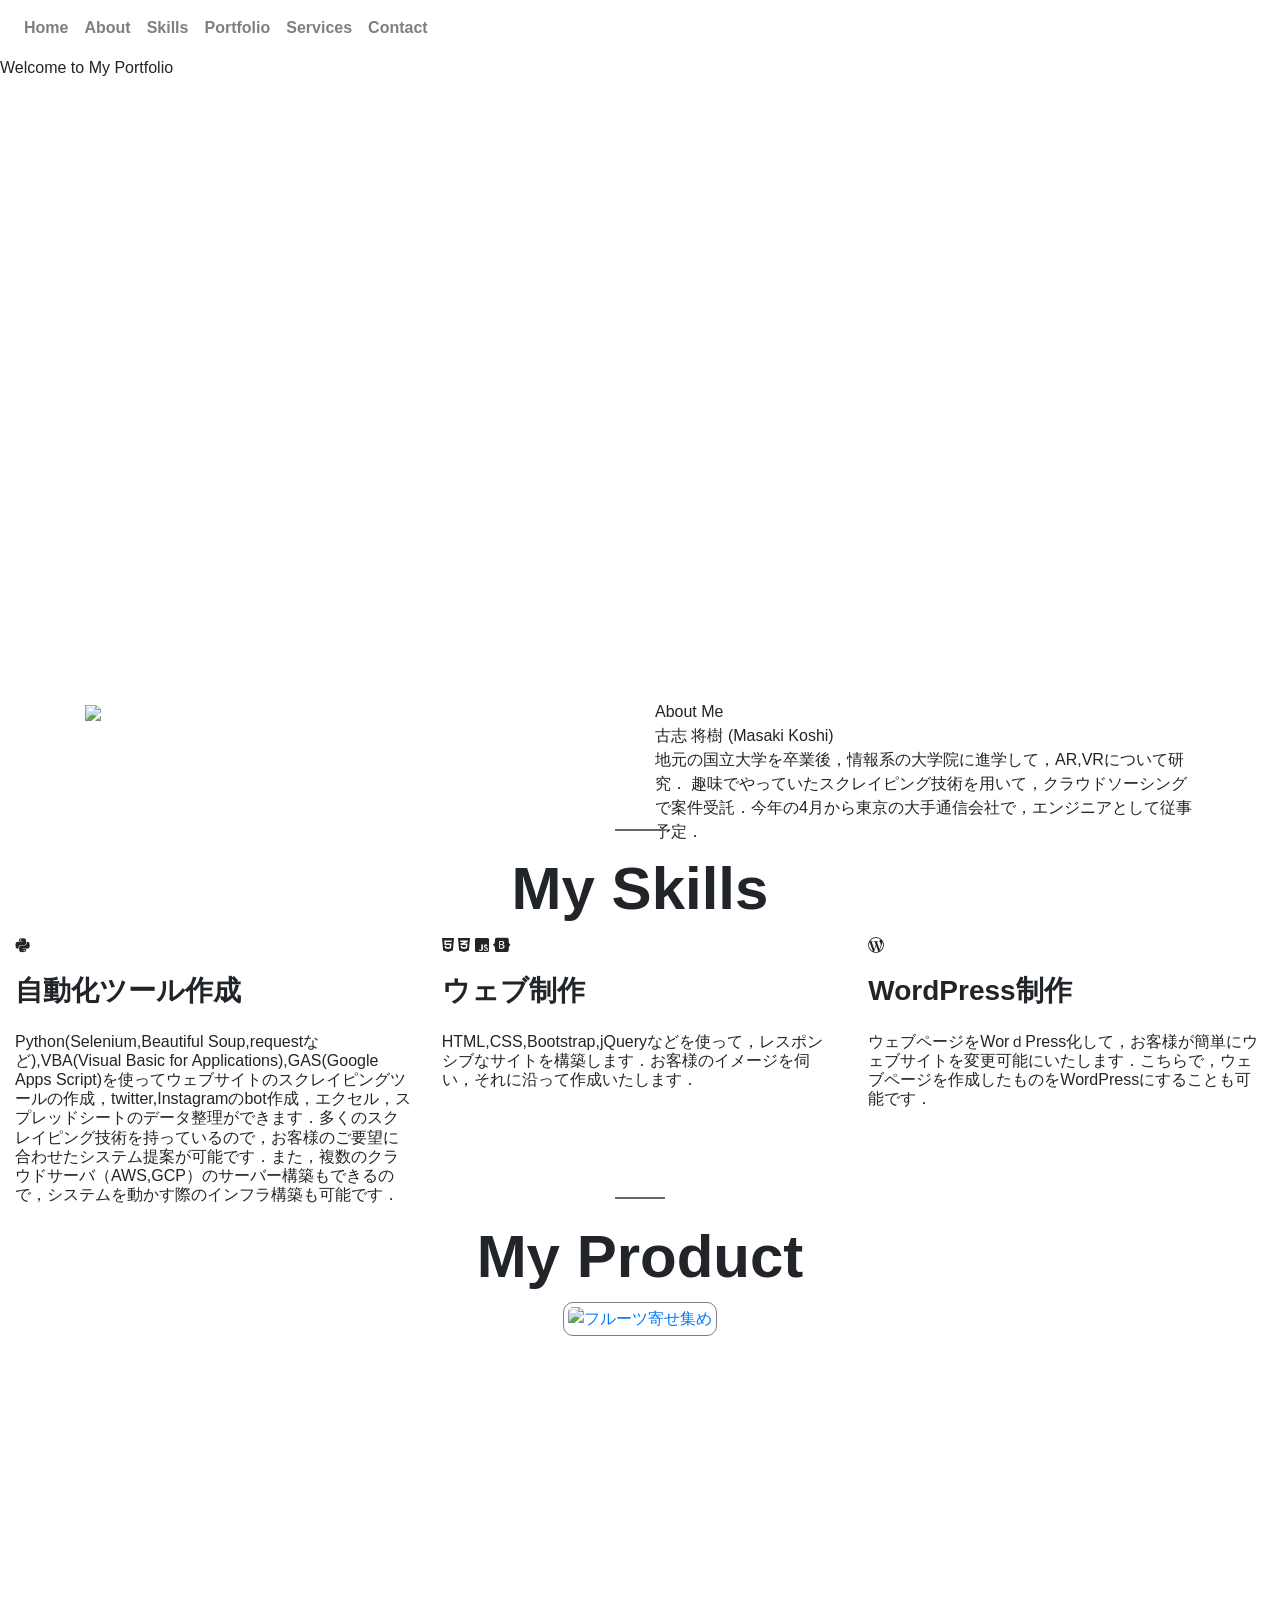
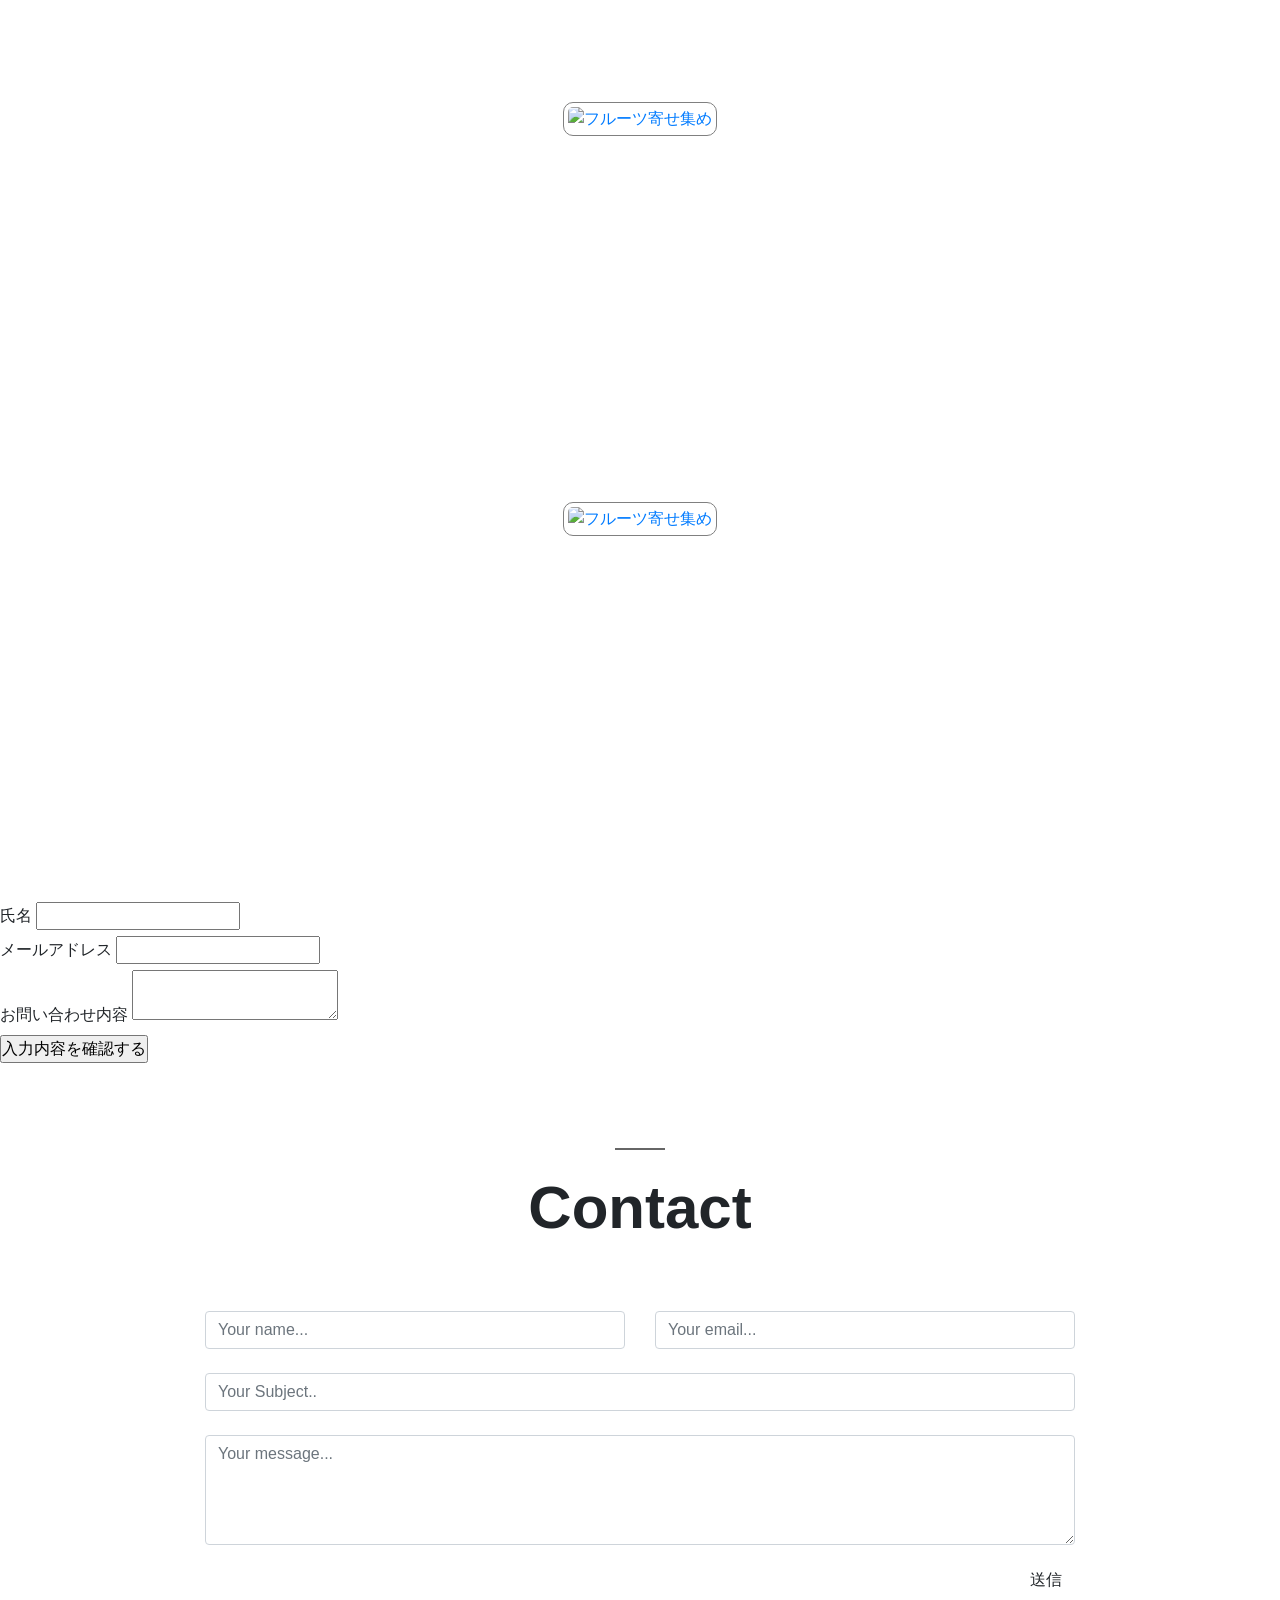
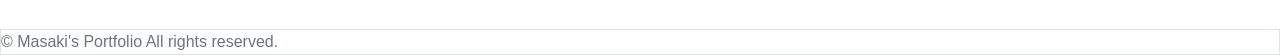
==== index.html @ 459cbef7 "hoge" ====
<!DOCTYPE html>
<html lang="ja">
<head>
  <title>Hello, world!</title>
  <meta charset="UTF-8">
  <meta name="viewport" content="width=device-width, initial-scale=1, shrink-to-fit=no">
  <!-- Bootstrap CSS -->
  <link rel="stylesheet" href="styles.css">
  <!-- フォント -->
  <link href="https://use.fontawesome.com/releases/v5.6.1/css/all.css" rel="stylesheet">
  <!-- bootstrap -->
  <link rel="stylesheet" href="https://maxcdn.bootstrapcdn.com/bootstrap/4.0.0-beta.2/css/bootstrap.min.css" integrity="sha384-PsH8R72JQ3SOdhVi3uxftmaW6Vc51MKb0q5P2rRUpPvrszuE4W1povHYgTpBfshb" crossorigin="anonymous">
  <!-- jQuery -->
  <script src="https://code.jquery.com/jquery-3.1.1.slim.min.js"></script>
  <!-- <script src="https://cdn.jsdelivr.net/npm/jquery@3/dist/jquery.min.js"></script> -->
</head>

<body>
  <header>

    <!-- lg以上の時出現 flexboxを使ったやり方-->
    <div class="cover">
      <!-- sm以上は非表示 -->
      <nav class="navbar navbar-expand-md navbar-light font-weight-bold d-block">
        <!-- transparentで透明化 -->
        <!-- navbar-togglerは折り畳みプラグインや他のナビゲーション切り替え機能で使用 -->
        <button class="navbar-toggler" type="button" name="button" data-toggle="collapse" data-target="#menu">
        <!-- ロゴを設定 -->
        <a href="#" class="navbar-brand"></a>
        <!-- <img src="img/logo.png" style="height:50px;" alt=""> -->
        <!-- ハンバーガー -->
        <i class="fas fa-align-left" ></i>
      </button>
      <!-- collapse navbar-collapseは親要素のブレークポイント(lg)でナビゲーションバーのコンテンツをグループ化して非表示にする。 -->
      <div id="menu" class="collapse navbar-collapse">
        <!-- <div class="overlay" id="overlay" > -->
        <!-- navbar-navドロップダウンの仕様を決定 -->
        <ul class="navbar-nav">
          <!-- 区切り線をつける -->
          <!-- <li class="nav-item"style="color: rgb(255, 113, 113);">Home</li> -->
          <li class="nav-item"><a href="#" class="nav-link">Home</a></li>
          <li class="nav-item"><a href="#" class="nav-link">About</a></li>
          <li class="nav-item"><a href="#" class="nav-link">Skills</a></li>
          <li class="nav-item"><a href="#" class="nav-link">Portfolio</a></li>
          <li class="nav-item"><a href="#" class="nav-link">Services</a></li>
          <li class="nav-item"><a href="#" class="nav-link">Contact</a></li>
        </ul>
      </div>
    </nav>
    <!-- </div> -->
    <!-- 方法はいろいろあるが，今回はpositionを使った（bottom:0; width600pxでtext-align:center; -->
    <div class="tex">
      <p >Welcome to My Portfolio</p>
      <!-- <a href="" class="btn btn-primary btn-lg">Get It Now!</a> -->
    </div>
  </div>
</header>
<main>

  <div class="top">
    <div class="container">
      <!-- <div class="pt-3"> -->
      <!-- styleでトリミング位置を指定してからのbootstrapでのレスポンシブ化の方法がわからないのでとりあえず，あらかじめ切り取ったものを使った -->
      <div class="row">
        <div class="col-md-6">
          <img src="img/face_3.jpg"class="img-fluid" >
        </div>
        <div class="col-md-6">
          <div class="cap">
          <div class="tex_1">
            About Me
        </div>
        <div class="tex_2">
            古志 将樹 (Masaki Koshi)
        </div>
        <div class="tex_3">
            地元の国立大学を卒業後，情報系の大学院に進学して，AR,VRについて研究．
            趣味でやっていたスクレイピング技術を用いて，クラウドソーシングで案件受託．今年の4月から東京の大手通信会社で，エンジニアとして従事予定．
        </div>
        </div>
        </div>
      </div>
    </div>
  </div>

<div class="middle">

  <div class="container-fluid">
    <div class="row">
      <div class="col-12">
        <div class="B_1">
          My Skills
        </div>
      </div>
      <!-- </div> -->

      <div class="col-lg-4" >
        <div class="box">

          <!-- python -->
          <i class="fab fa-python" ></i>
          <!-- <img src="img/check.png" style="height:50px;" alt=""> -->
          <p class="font-weight-bold py-3 h3">自動化ツール作成</p>
          <h6 >Python(Selenium,Beautiful Soup,requestなど),VBA(Visual Basic for Applications),GAS(Google Apps Script)を使ってウェブサイトのスクレイピングツールの作成，twitter,Instagramのbot作成，エクセル，スプレッドシートのデータ整理ができます．多くのスクレイピング技術を持っているので，お客様のご要望に合わせたシステム提案が可能です．また，複数のクラウドサーバ（AWS,GCP）のサーバー構築もできるので，システムを動かす際のインフラ構築も可能です． </h6>

        </div>
      </div>

      <div class="col-lg-4" >
        <div class="box">
          <!-- html -->
          <i class="fab fa-html5"></i>
          <!-- css3 -->
          <i class="fab fa-css3-alt"></i>
          <!-- JS -->
          <i class="fab fa-js-square"></i>
          <!-- bootst -->
          <i class="fab fa-bootstrap"></i>
          <!-- <img src="img/check.png" style="height:50px;" alt=""> -->
          <p class="font-weight-bold py-3 h3">ウェブ制作</p>
          <h6>HTML,CSS,Bootstrap,jQueryなどを使って，レスポンシブなサイトを構築します．お客様のイメージを伺い，それに沿って作成いたします．</h6>

        </div>
      </div>

      <div class="col-lg-4">
        <div class="box">
          <!-- wordpress -->
          <i class="fab fa-wordpress-simple"></i>
          <!-- <img src="img/check.png" style="height:50px;" alt=""> -->
          <p class="font-weight-bold py-3 h3">WordPress制作</p>
          <h6 >ウェブページをWorｄPress化して，お客様が簡単にウェブサイトを変更可能にいたします．こちらで，ウェブページを作成したものをWordPressにすることも可能です．</h6>


        </div>
      </div>
    </div>
  </div>
  </div>
  <!-- </div> -->
  <div class="manichi">
    <div class="container-fluid">
        <div class="B_1">
          My Product
      </div>
      <div class="row">
        <!-- text-align:center;で中央揃え -->
        <div class="col-12">
          <a href="#">
            <div class="sample2">
              <img src="img/airbnb_sample.jpg" alt="フルーツ寄せ集め" class="img_resize">
              <div class="mask">
                <div class="caption">More...</div>
              </div>
            </div>
          </a>
        </div>
        <div class="col-12">
          <a href="#">
            <div class="sample2">
              <img src="img/rakuten.png" alt="フルーツ寄せ集め" class="img_resize">
              <div class="mask">
                <div class="caption">More...</div>
              </div>
            </div>
          </a>
        </div>
        <div class="col-12">
          <a href="#">
            <div class="sample2">
              <img src="img/ekiten.jpg" alt="フルーツ寄せ集め" class="img_resize">
              <div class="mask">
                <div class="caption">More...</div>
              </div>
            </div>
          </a>
        </div>
      </div>
    </div>
  </div>

  <form action="confirmation.php" method="post">
    <div class="element_wrap">
      <label>氏名</label>
      <input type="text" name="your_name" value="">
    </div>
    <div class="element_wrap">
      <label>メールアドレス</label>
      <input type="text" name="email" value="">
    </div>
    <div class="element_wrap">
      <label>お問い合わせ内容</label>
      <textarea name="contact"></textarea>
    </div>
    <input type="submit" name="btn_confirm" value="入力内容を確認する">
  </form>

  <div class="manichi">

    <div class="container-fluid">
      <div class="text-left" style="margin-top:100px;">

        <div class="B_1" style="margin-bottom:50px;">
          Contact
        </div>
      </div>
      <div class="row">
        <div class="col-lg-12" style="margin-bottom:30px;">
          <div class="form-kerri contact_form">
            <div id="message"></div>
            <form method="post" action="php/contact.php" name="contact-form" id="working_form">
              <div class="row">
                <div class="col-lg-6">
                  <div class="form-group mt-2">
                    <input name="name" id="name" type="text" class="form-control" placeholder="Your name...">
                  </div>
                </div>
                <div class="col-lg-6">
                  <div class="form-group mt-2">
                    <input name="email" id="email" type="email" class="form-control" placeholder="Your email...">
                  </div>
                </div>
              </div>
              <div class="row">
                <div class="col-lg-12">
                  <div class="form-group mt-2">
                    <input type="text" class="form-control" id="subject" placeholder="Your Subject..">
                  </div>
                </div>
              </div>
              <div class="row">
                <div class="col-lg-12">
                  <div class="form-group mt-2">
                    <textarea name="comments" id="comments" rows="4" class="form-control" placeholder="Your message..."></textarea>
                  </div>
                </div>
              </div>
              <div class="row">
                <div class="col-lg-12 text-right">
                  <input type="submit" id="submit" name="send" class="submitBnt btn btn-custom text-uppercase" value="送信">
                  <div id="simple-msg"></div>
                </div>
              </div>
            </form>
          </div>
        </div>
      </div>
    </div>
  </div>

  <!-- <div class="container">
  <div class="row"> -->
  <!-- <div class="col-md-12"> -->
  <!-- <div class="D_1"> -->
  <!-- <img src="img/setting.jpg" class="img-responsive w-100" > -->
  <!-- </div> -->
  <!-- </div> -->

  <!-- backroundは背景なのでその中に何も書かないと何も変化はない -->
  <!-- <img src="img/header.jpg" class="img-fluid mx-auto d-block px-0 mx-0"> -->
</main>

<!-- 画面サイズで写真のスケールを変えることはできるけど，縦横比率は変えられないかな-->
<!-- co-6で基本サイズを指定 -->
<!-- <div class="container">
<div class="row">
<div class="col-md-4 m-0 p-0" style="border: 1px solid #000; border-radius: 4px ">
<div class="row">

<div class="col-6 col-md-12 ">
<img src="img/secure.jpg" class="rounded" style=" width: 200px; "alt="" >
</div>
<div class=" col-6 col-md-12">
<div class="font-weight-bold">
初期設定
</div>

<div class="">
ホスティング入門ガイド
</div>

</div>
</div>
</div>
<div class="col-md-4">
<img src="img/secure.jpg" alt="" >
<div class="font-weight-bold">
安全

</div>
<div class="">
ホストを守るAirbnbのしくみ
</div>
</div>
<div class="col-md-4">
<img src="img/secure.jpg" alt="" >
<div class="font-weight-bold">

マネープラン
</div>
<div class="">
Airbnbで収益を得るためには
</div>
</div>
</div>
</div> -->
<!-- </section>
<section class="py-5">
<h2 class="mb-5 text-center">to use</h2>
<div class="container">
<ul class="nav nav-tabs">
<li class="nav-item"><a href="#ios" class="nav-link active" data-toggle="tab">iOS</a></li>
<li class="nav-item"><a href="#android" class="nav-link "data-toggle="tab">android</a></li>
</ul>

<div class="tab-content py-5">

<div id="ios" class="tab-pane active">
<p>hello ios. hello ios. hello ios. hello ios. hello ios. hello ios. hello ios. hello ios. </p>
</div>
<div id="android"class="tab-pane">
<p>hello android.hello android.hello android.hello android.hello android.hello android. hello android.  </p>
</div>
</div>
</div>

</section>
<section class="bg-light text-center py-5">

</section> -->



<footer class="text-muted">
  <!-- sm以上で表示 -->
  <!-- <div class="footer_1"> -->
  <div class="border">
    <div class="tex_1">
        © Masaki's Portfolio All rights reserved.
    </div>
  </div>
</footer>




<!-- Optional JavaScript -->
<!-- jQuery first, then Popper.js, then Bootstrap JS -->
<!-- <script src="https://code.jquery.com/jquery-3.2.1.slim.min.js" integrity="sha384-KJ3o2DKtIkvYIK3UENzmM7KCkRr/rE9/Qpg6aAZGJwFDMVNA/GpGFF93hXpG5KkN" crossorigin="anonymous"></script> -->
<script src="https://cdnjs.cloudflare.com/ajax/libs/popper.js/1.12.3/umd/popper.min.js" integrity="sha384-vFJXuSJphROIrBnz7yo7oB41mKfc8JzQZiCq4NCceLEaO4IHwicKwpJf9c9IpFgh" crossorigin="anonymous"></script>
<!-- <script src="https://maxcdn.bootstrapcdn.com/bootstrap/4.0.0-beta.2/js/bootstrap.min.js" integrity="sha384-alpBpkh1PFOepccYVYDB4do5UnbKysX5WZXm3XxPqe5iKTfUKjNkCk9SaVuEZflJ" crossorigin="anonymous"></script> -->
<script type="text/javascript">
$(function(){
  $('.js-modal-open').on('click',function(){
    $('.js-modal').fadeIn();
    return false;
  });
  $('.js-modal-close').on('click',function(){
    $('.js-modal').fadeOut();
    return false;
  });
});
</script>

<script type="text/javascript">
$(window).on('resize', function(){
  if($(window).width() <= 420){
    $("#top").css({"background-image":"url(img/logo.png)"});
  }else if($(window).width() <= 1024){
    $("#top").css({"background-image":"url(img/plan.jpg)"});
  }else{
    $("#top").css({"background":"none"});
  }
});
</script>

</body>
</html>
---- styles.css ----
/* common */
/* 最上部のheader */


.cover{
  background:url("img/header_3.jpg");
  background-size:cover;
  /* background-size:cover; */
  height: 300px;
  position: relative;
  /* margin-top: px; */
  /* d-md-none */
}



.img_resize{
  /* background-color: gray; */
  /* border: solid red; */
  /* width:100%; */
  /* height:auto; */
  width:300px;
  height:200px;
  /* max-width:600px; */
  /* max-height:400px; */
  object-fit:cover;
  border-radius:50%;
  padding:4px;
  border-width:4px;
  border-style: solid; border-width: 0.5px;
  border-color:gray;
  border-radius: 10px;

}
a:hover {
  opacity:1;
}
.sample2 {
  width:300px;
  height:200px;
	/* overflow:		hidden; */
	/* margin:			10px 8px 10px 16px; */
  margin:auto;
	position:		relative;
  text-align:center
}


.sample2 .mask {
	width:			100%;
	height:			100%;
	position:		absolute;
	top:			0;
	left:			0;
	opacity:		0;	/* マスクを表示しない */
	background-color:	rgba(0,0,0,0.4);
	-webkit-transition:	all 0.6s ease;
	transition:		all 0.6s ease;
}

.sample2 .caption {
  font-size:		130%;
  text-align: 		center;
  color:			#fff;
}

.sample2:hover .mask {
	opacity:		1;	/* マスクを表示する */
	padding-top:		80px;	/* ホバーで下にずらす */
}

.box{

}
.header_1{
  display:none;
/* justify-content: center; */
}
*{
  box-sizing: border-box;
  margin: 0;
  padding: 0;
}
.content{
  margin: 0 auto;
  padding: 40px;
}
.modal{
  display: none;
  height: 100vh;
  position: fixed;
  top: 0;
  width: 100%;
}
.modal__bg{
  background: rgba(0,0,0,0.8);
  height: 100vh;
  position: absolute;
  width: 100%;
}
.modal__content{
  background: #fff;
  left: 50%;
  padding: 40px;
  position: absolute;
  top: 50%;
  transform: translate(-50%,-50%);
  width: 60%;
}
.cover_3{
  background:url("img/header.jpg");
  background-size:cover;
  height: 400px;
}
.cover_2{
  width: 100%;
  height: 0;
  padding-top: calc(300 / 1000 * 100%); /* calc(画像高さ ÷ 画像横幅 × 100%) */
  background:url("img/header.jpg") center center / cover no-repeat;
  /* margin-top: px; */
  /* d-md-none */
}
.bottom-text {
position: absolute;
bottom: 0;
}
.right-text {
position: absolute;
right: 0;

}
a.nav-link {
position: relative;
display: inline-block;
text-decoration: none;

/* color: rgb(255, 113, 113); */
}

a.nav-link:hover{
  /* あらかじめ設定しているパラメータはimportantをつけないと色が変わらない */
  color: rgb(255, 133, 133) !important;
  /* background-color: gold; */

}

a.nav-link::after {
position: absolute;
bottom: -4px;
left: 0;
content: '';
width: 100%;
height: 2px;
background: #333;
transform: scale(0, 1);
transform-origin: center top;
transition: transform .3s;
}

a.nav-link:hover::after {
transform: scale(1, 1);

}
/* @media screen and (min-width:1000px) {
.cover { background:url("img/header.jpg") ;
background-size:cover;
height: 250px;}
} */
/* .navbar-toggler {
background: url("img/logo.png")
no-repeat left center;
background-size: contain;
height: 50px;
width: 100px;
} */
.checkmark {
width: 20px;
height: 20px;
border-radius: 50%;
/* display: block; */
stroke-width: 2;
stroke: blue;
stroke-miterlimit: 10;
stroke-dashoffset: 0;
/* margin: 10% auto; */
}


/* .A_1 > .container{
  max-width:100% !important;

  margin-bottom:40px;
}
.A_2  > .container{
  width: 100% !important;;
  margin-bottom:40px;
} */
/* small */
.B_1{
  /* display: inline-block; */
position: relative;
/* padding-left:24px; */
/* padding-right:24px; */
  font-size: 40px;
  font-weight: bold;
  text-align: left;

}
.B_1:before {
  content: '';
  position: absolute;
  left: 0%;
  top: -15px; /*下線の上下位置調整*/
  display: inline-block;
  width: 50px; /*下線の幅*/
  height: 2px; /*下線の太さ*/
  background-color: #666666; /*下線の色*/
}

.C_1{
  border:solid 1px rgba(0,0,0,0.1);
  border-radius: 4px;
  box-shadow:0.5px 0.5px;
  /* background-color: red; */

}
.D_1{
  /* width:100%; */
}
.fa {
    display: inline-block;
    font: normal normal normal 14px/1 FontAwesome; /*Font Awesomeのフォントファミリー*/
    font-family:Circular,-apple-system,BlinkMacSystemFont,Roboto,Helvetica Neue,sans-serif !important
    font-size: inherit;
    text-rendering: auto;
    -webkit-font-smoothing: antialiased;
    -moz-osx-font-smoothing: grayscale;
}
.fa-quote-left:before {
    content: "\f046";  /*アイコンの種類*/
    color:#FDB32B;
    font-size:20px;
}

.tokyo{
  font-weight: bold;
  height:35px;
  margin-bottom:8px;
}
.marumaru_2{
  height:35px;
  margin-bottom:10px;
  box-shadow: none !important;
}
.guest_2{
  height:35px;
  margin-bottom:10px;
  box-shadow: none !important;
}
/* button.guest_2:hover{
  border-color:red;

} */

.footer_1{
  /* display: inline-block; */
position: relative;
/* padding-left:24px; */
/* padding-right:24px; */
  font-size: 10px;
  font-weight: bold;
  text-align: left;

}
.footer_1:before {
  content: '';
  position: absolute;
  left: 0%;
  top: -15px; /*下線の上下位置調整*/
  display: inline-block;
  width: 50px; /*下線の幅*/
  height: 2px; /*下線の太さ*/
  background-color: #666666; /*下線の色*/
}

/* medium */
@media (min-width:768px){

.img_resize{
  width:600px;
  height:400px;
}
.sample2{
  width:600px;
  height:400px;
}
.sample2 .mask {
	width:			100%;
	height:			100%;
	position:		absolute;
	top:			0;
	left:			0;
	opacity:		0;	/* マスクを表示しない */
	background-color:	rgba(0,0,0,0.4);
	-webkit-transition:	all 0.6s ease;
	transition:		all 0.6s ease;
}

.sample2:hover .mask {
	/* opacity:		1;	/* マスクを表示する */ */
	padding-top:		240px;	/* ホバーで下にずらす */
}
  .cover{
    height:500px;
  }
  .B_1{
    position: relative;
      text-align: center;
  }
  .B_1:before {
    content: '';
position: absolute;
    left: 50%;
    top: -15px; /*下線の上下位置調整*/
    display: inline-block;
    width: 50px; /*下線の幅*/
    height: 2px; /*下線の太さ*/
    transform: translate(-50%); /*位置調整*/
    -moz-transform: translateX(-50%);
    -webkit-transform: translateX(-50%);
    -ms-transform: translateX(-50%);
    background-color: #666666; /*下線の色*/
}
.D_1{
  width:700px;
  object-fit: contain;
  margin:auto;
}
.tokyo{
  font-weight: normal;
  height:50px;
  margin-bottom:8px;
}
.marumaru_1{
  padding-right:5px !important;
}
.marumaru_2{
  height:50px;
}
.guest_1{
  padding-left:5px !important;
}
.guest_2{
  height:50px;
}

/* .A_1 > .container-fluid{
  width:550px;

  margin-bottom:40px;
} */
.green > .container-fluid{
  width:650px;

}
.manichi > .container-fluid{
  width:650px;

}
.red > .container-fluid{
  width:650px;

}
.simple > .container-fluid{
  width:550px;
}
.yume > .container-fluid{
 text-align:center;
 width: 550px
}
.tuite > .container-fluid{
 width: 550px
}
.situmon > .container-fluid{
 width: 550px
}
.shousai > .container-fluid{
 width: 550px
}
/* .ma > container{
  margin-left:50px;
  margin-right:50px;

} */
}
/* @media (min-width:910px){
.ma{
  margin-left:auto;
  margin-right:auto;

}
} */
/* large */
@media (min-width:992px){
  .cover{
      height: 700px;
  }

  .header_1{
    display:flex;
    align-items: center;
    width 100%;
    height:81px;
    padding:0px 36px;

    /* justify-content: center; */
  }
  .header_1_2{
    margin-left:auto;

  }

.B_1{
  position: relative;
    text-align: center;
  font-size: 60px;
}
.C_1{
  border:none;
  box-shadow: none;
}
.D_1{
  width:1000px;
  object-fit: contain;
  margin:auto;
}
.fa-quote-left:before {
    font-size:40px;
}
/* .A_1 > .container-fluid{
  width:900px;

  margin-bottom:40px;
} */
.green > .container-fluid{
  width:900px;

}
.manichi > .container-fluid{
  width:900px;

}
.red > .container-fluid{
  width:900px;

}
.simple > .container-fluid{
  width:900px;
}
.yume > .container-fluid{
  width: 850px
}
.tuite > .container-fluid{
  width: 850px
}
.situmon> .container-fluid{
  width: 900px
}
.shousai> .container-fluid{
  width: 900px
}
  /* body{
    background: skyblue;
    font-weight: bold;
  } */
}
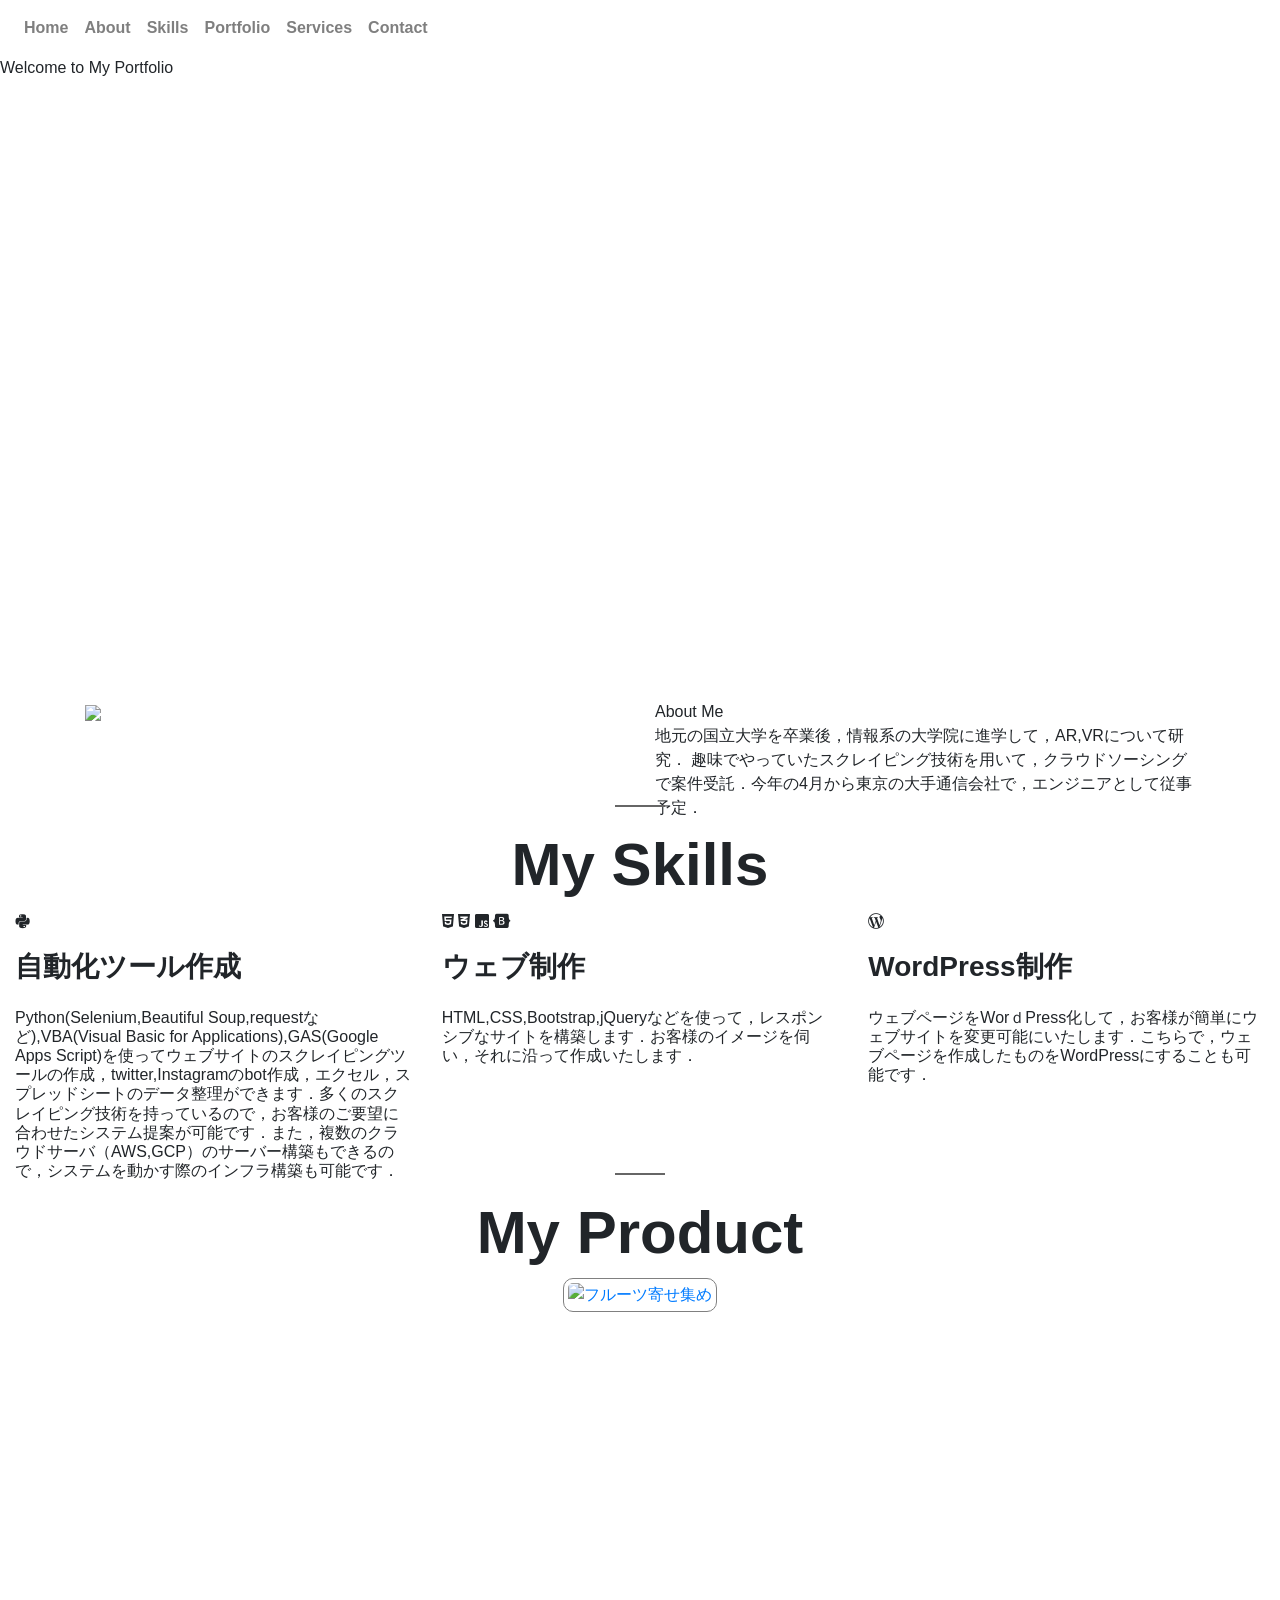
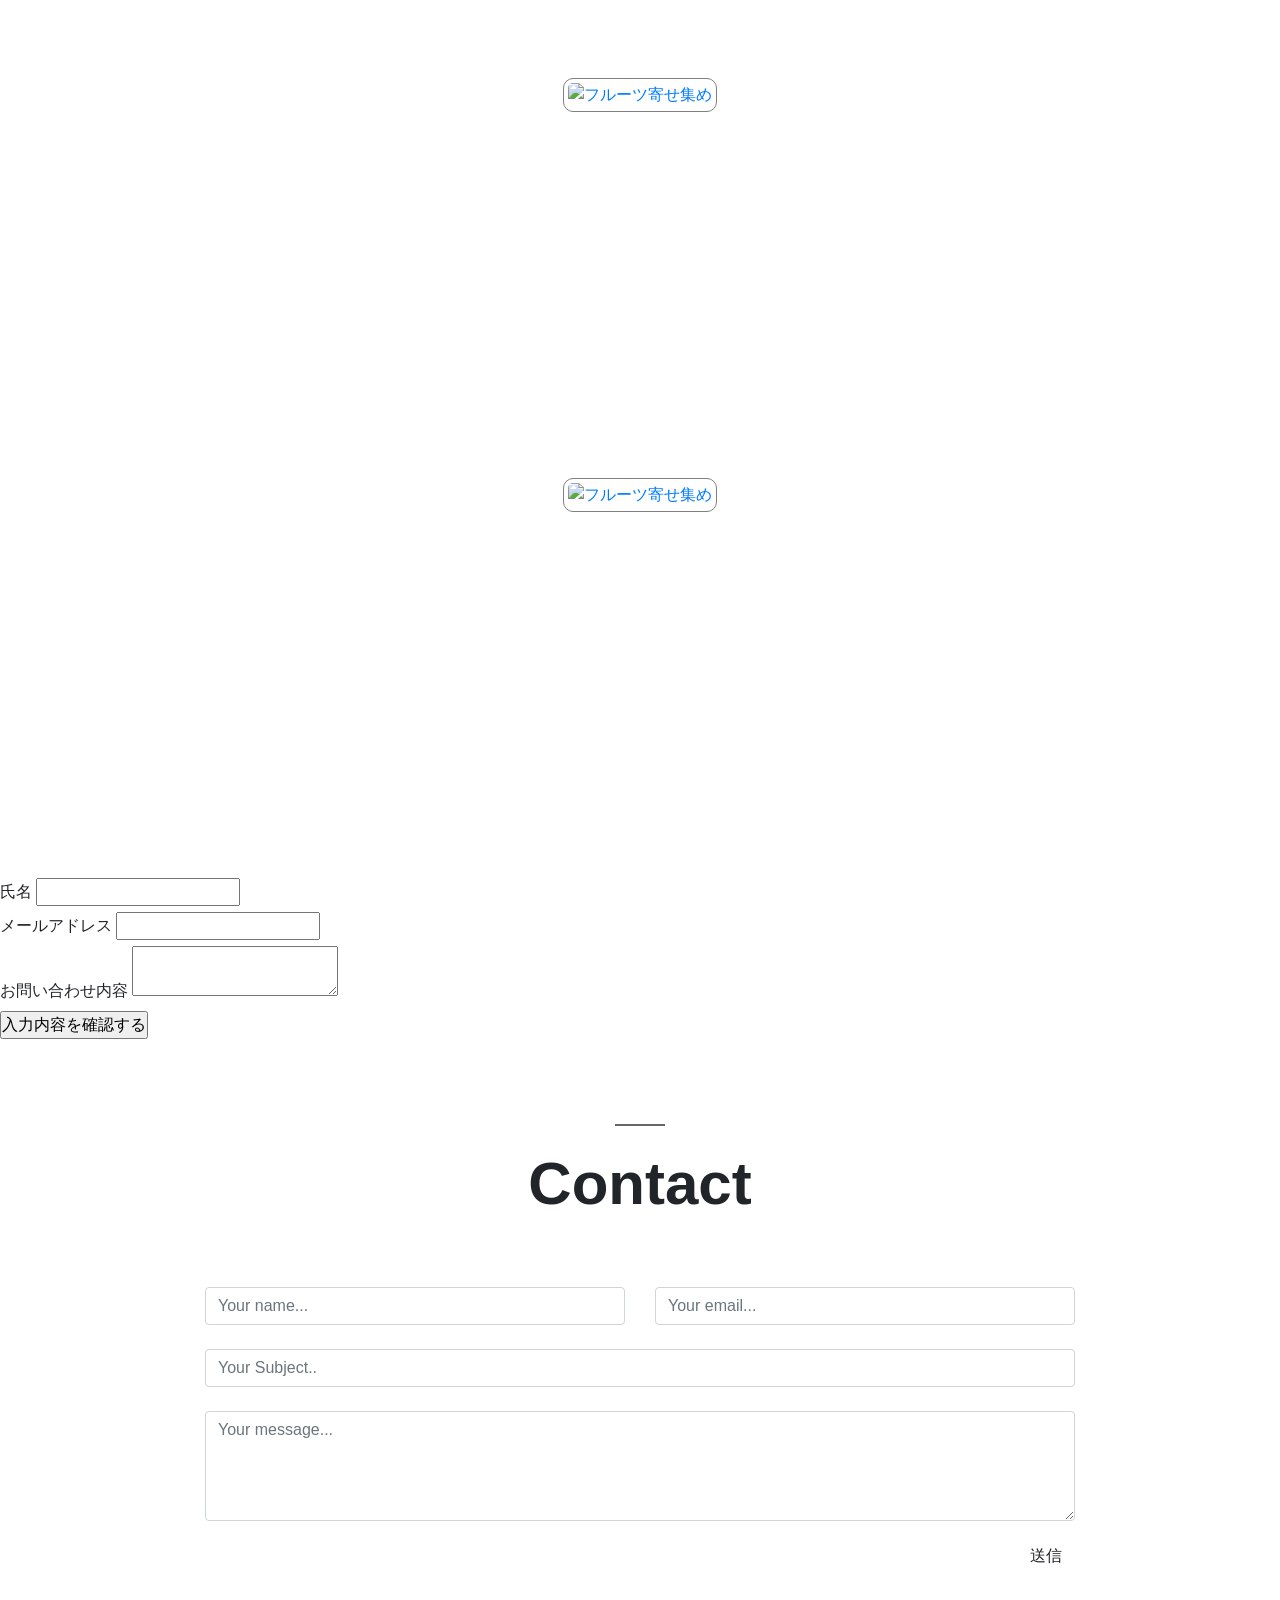
==== commit abcb4933: "Update index.html" ====
--- a/index.html
+++ b/index.html
@@ -71,7 +71,6 @@
             About Me
         </div>
         <div class="tex_2">
-            古志 将樹 (Masaki Koshi)
         </div>
         <div class="tex_3">
             地元の国立大学を卒業後，情報系の大学院に進学して，AR,VRについて研究．
